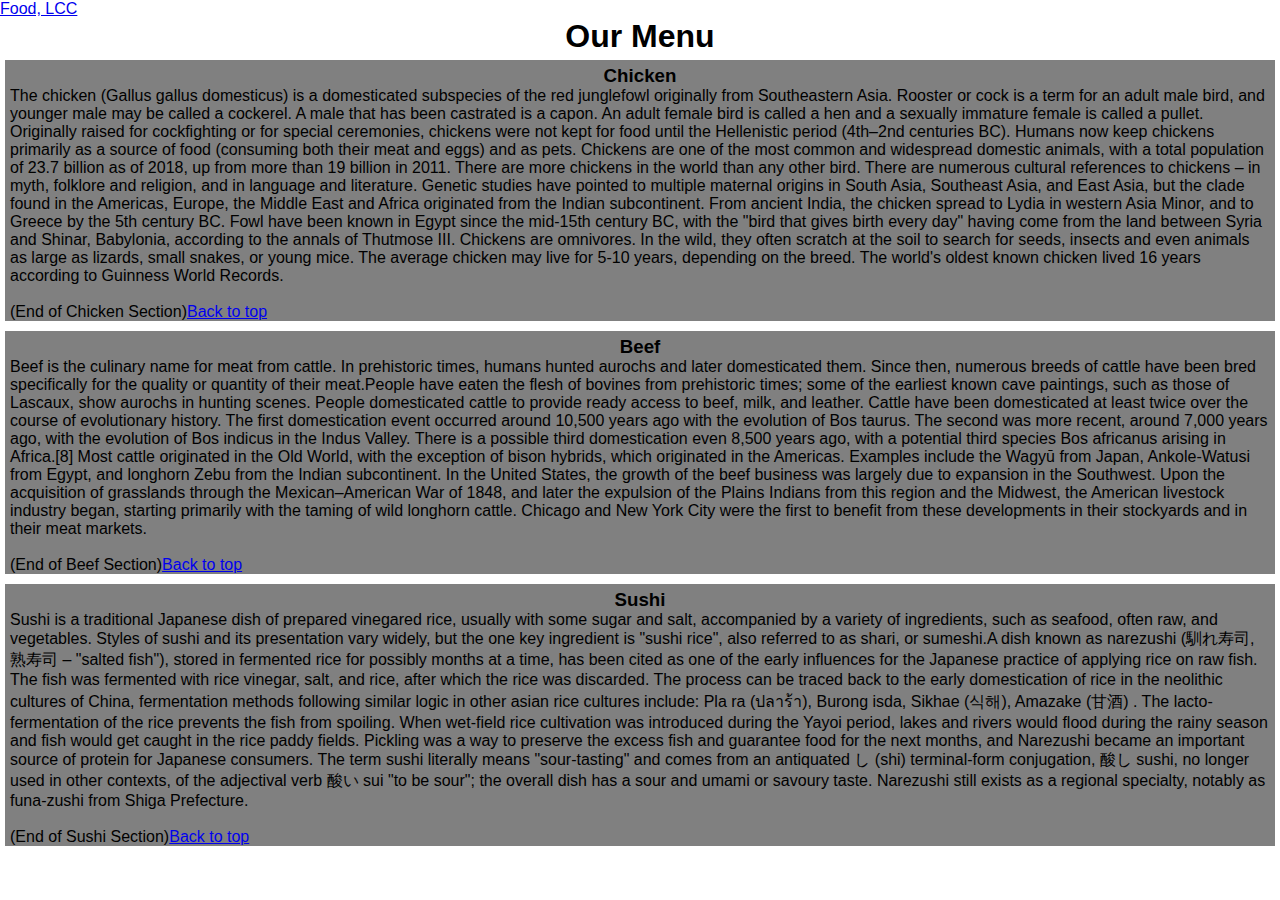
==== mod3_solution/index.html @ 3fa73251 "module 3 complete" ====
<!DOCTYPE html>
<html lang="en">

<head>
    <meta charset="UTF-8">
    <meta http-equiv="X-UA-Compatible" content="IE=edge">
    <meta name="viewport" content="width=device-width, initial-scale=1.0">
    <title>Document</title>
    <link href="https://cdn.jsdelivr.net/npm/bootstrap@5.1.3/dist/css/bootstrap.min.css" rel="stylesheet"
        integrity="sha384-1BmE4kWBq78iYhFldvKuhfTAU6auU8tT94WrHftjDbrCEXSU1oBoqyl2QvZ6jIW3" crossorigin="anonymous">
    <link rel="stylesheet" href="css/custom.css">
</head>

<body>
    <!--navbar-->
    <nav class="navbar navbar-light bg-light">
        <div class="container-fluid">
            <a class="navbar-brand" href="index.html">Food, LCC</a>
            <button class="navbar-toggler" type="button" data-bs-toggle="collapse"
                data-bs-target="#navbarSupportedContent" aria-controls="navbarSupportedContent" aria-expanded="false"
                aria-label="Toggle navigation">
                <span class="navbar-toggler-icon"></span>
            </button>
            <div class="collapse navbar-collapse" id="navbarSupportedContent">
                <ul class="navbar-nav me-auto mb-2">
                    <li class="nav-item ">
                        <a class="nav-link" href="#title1">Chicken</a>
                    </li>
                    <li class="nav-item">
                        <a class="nav-link" href="#title2">Beef</a>
                    </li>
                    <li class="nav-item">
                        <a class="nav-link " href="#title3">Sushi</a>
                    </li>
                </ul>
            </div>
        </div>
    </nav>

    <h1 id='top'>Our Menu</h1>

    <div class="container">
        <div class="row">
            <div class="col-lg-4 col-md-6 col-sm-12 col-xs-12">
                <h3 id='title1'>Chicken</h3>
                <p>The chicken (Gallus gallus domesticus) is a domesticated subspecies of the red junglefowl originally
                    from Southeastern Asia. Rooster or cock is a term for an adult male bird, and younger male may be
                    called a cockerel. A male that has been castrated is a capon. An adult female bird is called a hen
                    and a sexually immature female is called a pullet.

                    Originally raised for cockfighting or for special ceremonies, chickens were not kept for food until
                    the Hellenistic period (4th–2nd centuries BC). Humans now keep chickens primarily as a source
                    of food (consuming both their meat and eggs) and as pets.

                    Chickens are one of the most common and widespread domestic animals, with a total population of 23.7
                    billion as of 2018, up from more than 19 billion in 2011. There are more chickens in the world
                    than any other bird. There are numerous cultural references to chickens – in myth, folklore and
                    religion, and in language and literature.

                    Genetic studies have pointed to multiple maternal origins in South Asia, Southeast Asia, and East
                    Asia, but the clade found in the Americas, Europe, the Middle East and Africa originated from the
                    Indian subcontinent. From ancient India, the chicken spread to Lydia in western Asia Minor, and to
                    Greece by the 5th century BC. Fowl have been known in Egypt since the mid-15th century BC, with
                    the "bird that gives birth every day" having come from the land between Syria and Shinar, Babylonia,
                    according to the annals of Thutmose III.
                    Chickens are omnivores. In the wild, they often scratch at the soil to search for seeds, insects and
                    even animals as large as lizards, small snakes, or young mice.

                    The average chicken may live for 5-10 years, depending on the breed. The world's oldest known
                    chicken lived 16 years according to Guinness World Records.
                </p><br>
                <p>(End of Chicken Section)<a href="#top">Back to top</a></p>
            </div>
            <div class="col-lg-4 col-md-6 col-sm-12 col-xs-12">
                <h3 id='title2'>Beef</h3>
                <p>Beef is the culinary name for meat from cattle. In prehistoric times, humans hunted aurochs and
                    later domesticated them. Since then, numerous breeds of cattle have been bred specifically for the
                    quality or quantity of their meat.People have eaten the flesh of bovines from prehistoric times;
                    some of the earliest known cave paintings, such as those of Lascaux, show aurochs in hunting
                    scenes. People domesticated cattle to provide ready access to beef, milk, and leather. Cattle
                    have been domesticated at least twice over the course of evolutionary history. The first
                    domestication event occurred around 10,500 years ago with the evolution of Bos taurus. The second
                    was more recent, around 7,000 years ago, with the evolution of Bos indicus in the Indus Valley.
                    There is a possible third domestication even 8,500 years ago, with a potential third species Bos
                    africanus arising in Africa.[8] Most cattle originated in the Old World, with the exception of bison
                    hybrids, which originated in the Americas. Examples include the Wagyū from Japan, Ankole-Watusi from
                    Egypt, and longhorn Zebu from the Indian subcontinent.

                    In the United States, the growth of the beef business was largely due to expansion in the Southwest.
                    Upon the acquisition of grasslands through the Mexican–American War of 1848, and later the expulsion
                    of the Plains Indians from this region and the Midwest, the American livestock industry began,
                    starting primarily with the taming of wild longhorn cattle. Chicago and New York City were the first
                    to benefit from these developments in their stockyards and in their meat markets.</p><br>
                <p>(End of Beef Section)<a href="#top">Back to top</a></p>
            </div>
            <div class="col-lg-4 col-md-12 col-sm-12 col-xs-12">
                <h3 id='title3'>Sushi</h3>
                <p>Sushi is a traditional Japanese dish of prepared vinegared rice, usually with some sugar and salt,
                    accompanied by a variety of ingredients, such as seafood, often raw, and vegetables. Styles of sushi
                    and its presentation vary widely, but the one key ingredient is "sushi rice", also referred to as
                    shari, or sumeshi.A dish known as narezushi (馴れ寿司, 熟寿司 – "salted fish"), stored in fermented rice
                    for possibly months at a time, has been cited as one of the early influences for the Japanese
                    practice of applying rice on raw fish. The fish was fermented with rice vinegar, salt, and rice,
                    after which the rice was discarded. The process can be traced back to the early domestication of
                    rice in the neolithic cultures of China, fermentation methods following similar logic in other asian
                    rice cultures include: Pla ra (ปลาร้า), Burong isda, Sikhae (식해), Amazake (甘酒) . The
                    lacto-fermentation of the rice prevents the fish from spoiling. When wet-field rice cultivation was
                    introduced during the Yayoi period, lakes and rivers would flood during the rainy season and fish
                    would get caught in the rice paddy fields. Pickling was a way to preserve the excess fish and
                    guarantee food for the next months, and Narezushi became an important source of protein for Japanese
                    consumers. The term sushi literally means "sour-tasting" and comes from an antiquated し (shi)
                    terminal-form conjugation, 酸し sushi, no longer used in other contexts, of the adjectival verb 酸い sui
                    "to be sour"; the overall dish has a sour and umami or savoury taste. Narezushi still exists
                    as a regional specialty, notably as funa-zushi from Shiga Prefecture.</p><br>
                <p>(End of Sushi Section)<a href="#top">Back to top</a></p>
            </div>
        </div>
    </div>

    <script src="https://cdn.jsdelivr.net/npm/bootstrap@5.1.3/dist/js/bootstrap.bundle.min.js"
        integrity="sha384-ka7Sk0Gln4gmtz2MlQnikT1wXgYsOg+OMhuP+IlRH9sENBO0LRn5q+8nbTov4+1p"
        crossorigin="anonymous"></script>
</body>

</html>
---- mod3_solution/css/custom.css ----
*{
    padding: 0;
    margin: 0;
    box-sizing: border-box;
    font-family: sans-serif;
}

h1,h3,li{
    text-align: center;
}
h3{
    padding-top: 5px;
}

p{
    text-align: left;
    padding-left: 5px;
    padding-right: 5px;
}
div.col-lg-4{
    background-color: grey;
    border: 5px solid white;
}
.container{
    margin:auto;
}
.row{
    margin-left: 0%;
}



@media only screen and (min-width: 992px) {
    button{
        display: none;
    }
    li {
        display: none;
    }
    
}

@media only screen and (min-width: 768px) and (max-width:991px) {
    button{
        display: none;
    }
    li{
        display: none;
    }
    
}
@media only screen and (max-width: 767px) {
    
}
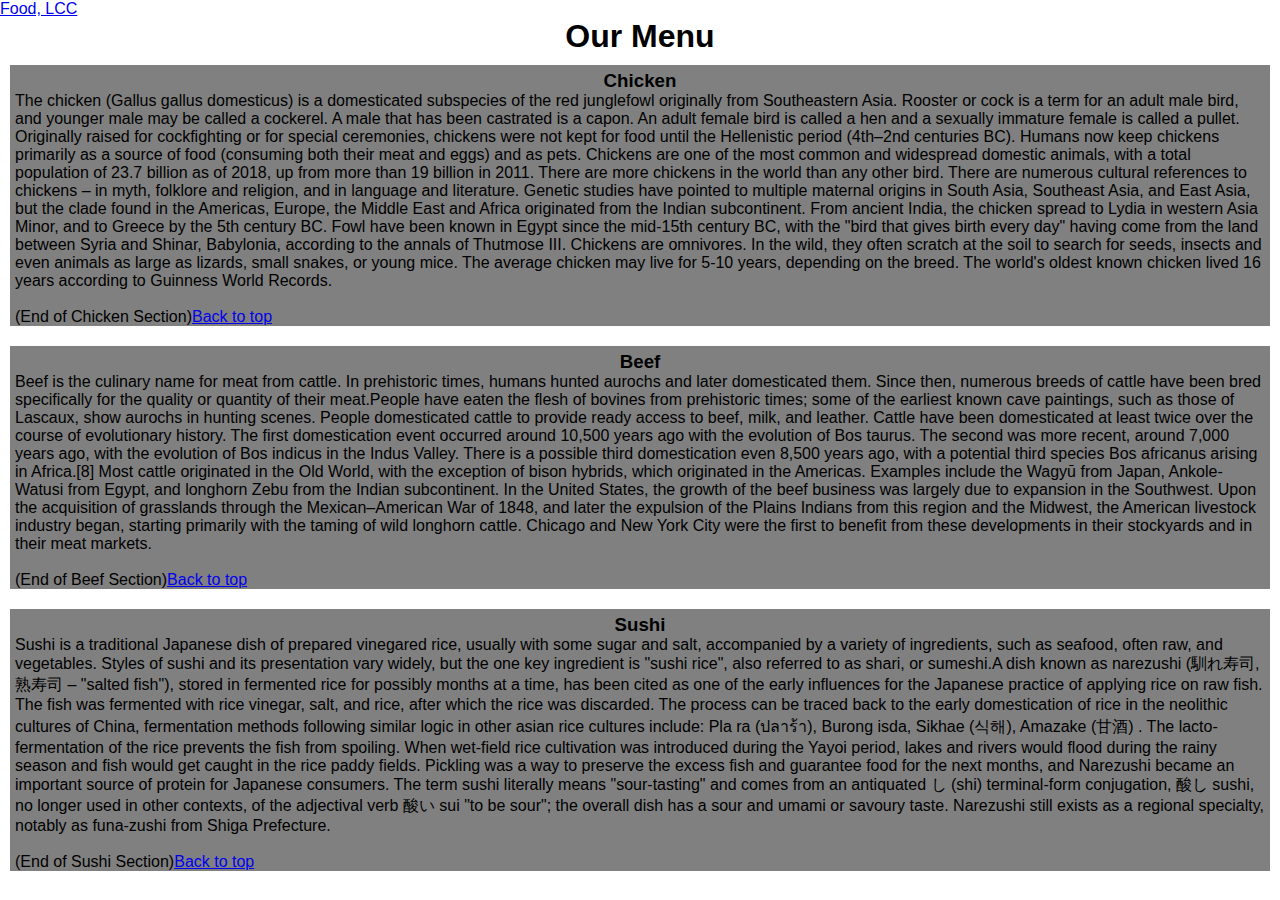
==== commit fbbfb3d2: "minor edit" ====
--- a/mod3_solution/index.html
+++ b/mod3_solution/index.html
@@ -39,7 +39,7 @@
 
     <h1 id='top'>Our Menu</h1>
 
-    <div class="container">
+    <div class="container-fluid">
         <div class="row">
             <div class="col-lg-4 col-md-6 col-sm-12 col-xs-12">
                 <h3 id='title1'>Chicken</h3>
--- a/mod3_solution/css/custom.css
+++ b/mod3_solution/css/custom.css
@@ -19,14 +19,12 @@
 }
 div.col-lg-4{
     background-color: grey;
-    border: 5px solid white;
+    border: 10px solid white;
 }
 .container{
     margin:auto;
 }
-.row{
-    margin-left: 0%;
-}
+
 
 
 
